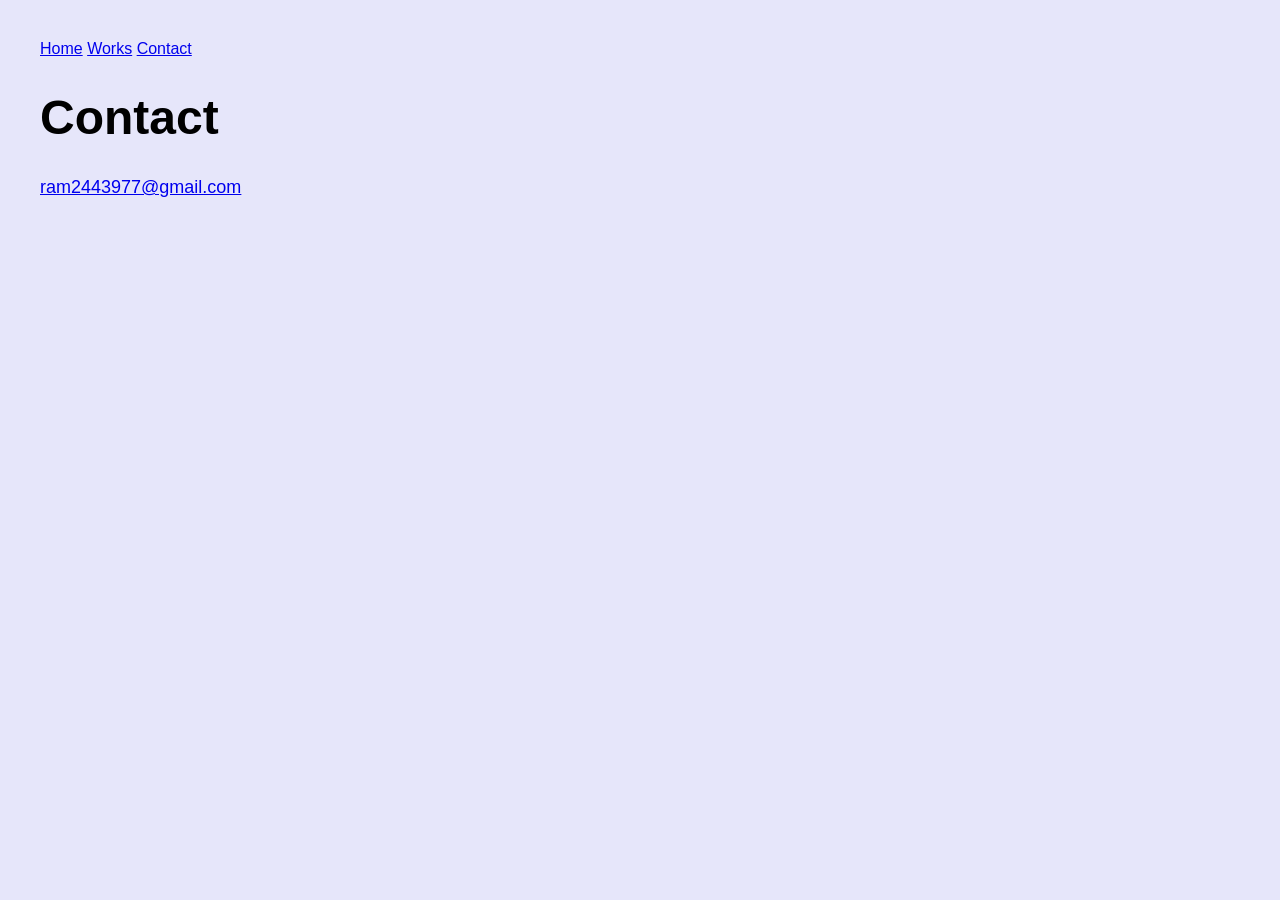
==== contact.html @ 1bf4c04e "Create contact.html" ====
<!DOCTYPE html>
<html lang="en">

<head>
  <meta charset="UTF-8">
  <meta name="viewport" content="width=device-width, initial-scale=1.0">

  <title>Contact — Boram Choi</title>

  <link rel="stylesheet" href="style.css?v=2">
</head>

<body>

  <nav>
    <a href="index.html">Home</a>
    <a href="works.html">Works</a>
    <a href="contact.html">Contact</a>
  </nav>

  <main>

    <h1>Contact</h1>

    <p>
      <a href="mailto:ram2443977@gmail.com">
        ram2443977@gmail.com
      </a>
    </p>

  </main>

</body>

</html>
---- style.css ----
body {
  background-color: lavender;
  color: black;
  font-family: Arial, sans-serif;
  margin: 40px;
}

h1 {
  font-size: 48px;
}

p {
  font-size: 18px;
}
img {
  width: 100%;
  height: auto;
}
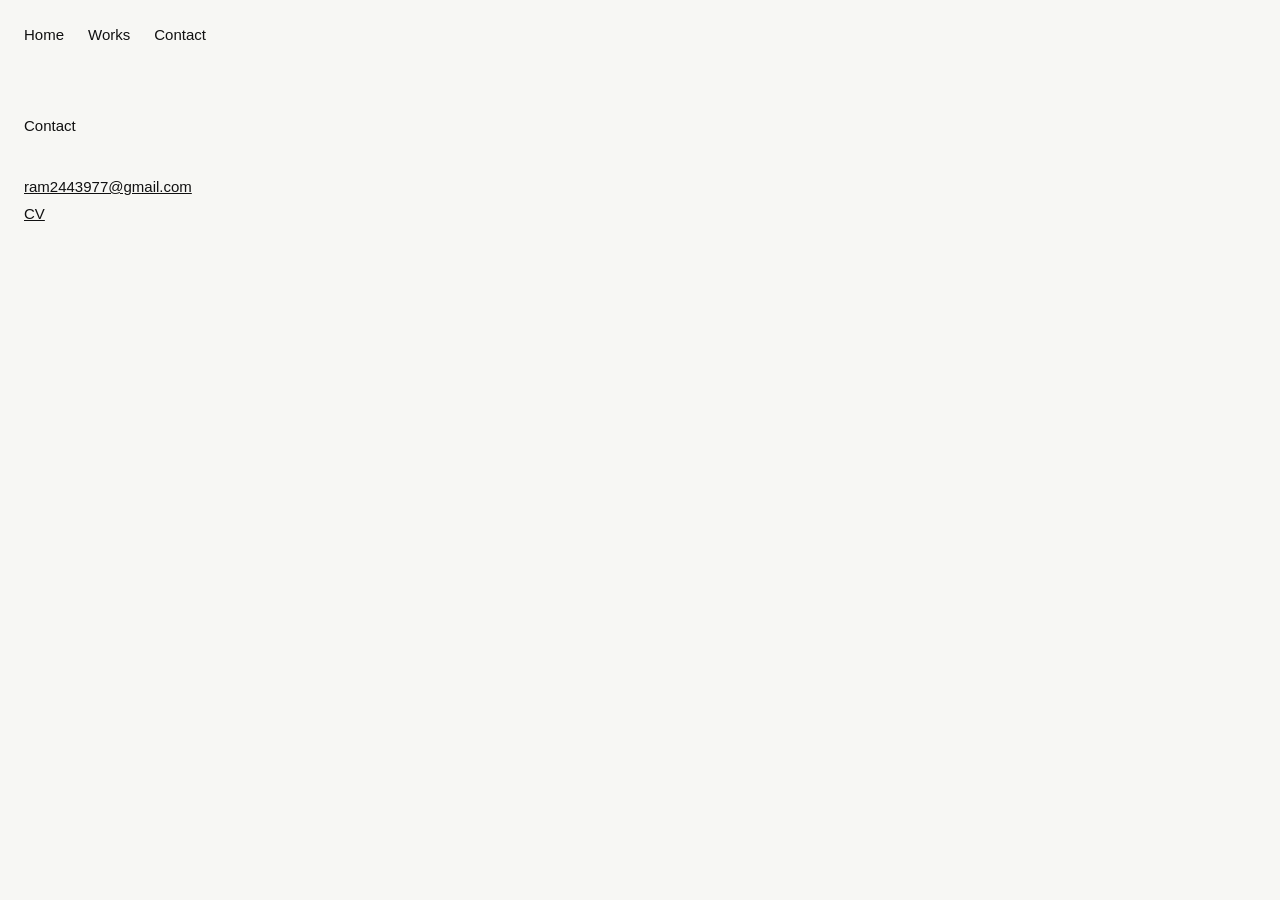
==== commit e06dae25: "Update contact.html" ====
--- a/contact.html
+++ b/contact.html
@@ -2,25 +2,41 @@
 <html lang="en">
 
 <head>
+
   <meta charset="UTF-8">
-  <meta name="viewport" content="width=device-width, initial-scale=1.0">
+
+  <meta
+    name="viewport"
+    content="width=device-width, initial-scale=1.0"
+  >
 
   <title>Contact — Boram Choi</title>
 
-  <link rel="stylesheet" href="style.css?v=2">
+  <link rel="stylesheet" href="style.css?v=3">
+
 </head>
+
 
 <body>
 
+
   <nav>
+
     <a href="index.html">Home</a>
+
     <a href="works.html">Works</a>
+
     <a href="contact.html">Contact</a>
+
   </nav>
 
-  <main>
+
+
+  <main class="contact-page">
+
 
     <h1>Contact</h1>
+
 
     <p>
       <a href="mailto:ram2443977@gmail.com">
@@ -28,7 +44,19 @@
       </a>
     </p>
 
+
+    <p>
+      <a
+  href="files/BoramChoi_CV.pdf"
+  target="_blank"
+>
+  CV
+</a>
+    </p>
+
+
   </main>
+
 
 </body>
 
--- a/style.css
+++ b/style.css
@@ -1,18 +1,199 @@
+* {
+  box-sizing: border-box;
+}
+
 body {
-  background-color: lavender;
-  color: black;
-  font-family: Arial, sans-serif;
-  margin: 40px;
+  background-color: #f7f7f4;
+  color: #111;
+  font-family: Arial, Helvetica, sans-serif;
+  font-size: 15px;
+  line-height: 1.4;
+
+  margin: 0;
+  padding: 24px;
+}
+
+
+/* --------------------
+   NAVIGATION
+-------------------- */
+
+nav {
+  display: flex;
+  gap: 24px;
+
+  margin-bottom: 70px;
+}
+
+nav a {
+  color: inherit;
+  text-decoration: none;
+}
+
+nav a:hover {
+  opacity: 0.5;
+}
+
+
+/* --------------------
+   BASIC TYPOGRAPHY
+-------------------- */
+
+h1,
+h2,
+p {
+  margin-top: 0;
 }
 
 h1 {
-  font-size: 48px;
+  font-size: 15px;
+  font-weight: normal;
+
+  margin-bottom: 40px;
 }
 
-p {
-  font-size: 18px;
+h2 {
+  font-size: 15px;
+  font-weight: normal;
 }
-img {
+
+a {
+  color: inherit;
+}
+
+
+/* --------------------
+   MAIN
+-------------------- */
+
+main {
   width: 100%;
+}
+
+
+/* --------------------
+   WORKS PAGE
+-------------------- */
+
+.works-grid {
+  display: grid;
+
+  grid-template-columns: repeat(2, minmax(0, 1fr));
+
+  gap: 80px 40px;
+
+  align-items: start;
+}
+
+.work-item {
+  margin: 0;
+}
+
+.work-item a {
+  color: inherit;
+  text-decoration: none;
+}
+
+
+/* 미리보기 이미지 */
+
+.work-item img {
+  max-width: 420px;
+  max-height: 42vh;
+
+  width: auto;
   height: auto;
+
+  display: block;
+
+  margin-bottom: 12px;
 }
+
+.work-item h2 {
+  margin-bottom: 3px;
+}
+
+.work-item p {
+  margin: 0;
+
+  opacity: 0.55;
+}
+
+
+/* --------------------
+   INDIVIDUAL WORK PAGE
+-------------------- */
+
+.project-page {
+  max-width: 1200px;
+}
+
+.project-info {
+  margin-bottom: 50px;
+}
+
+.project-info h1 {
+  margin-bottom: 5px;
+}
+
+.project-info p {
+  margin-bottom: 3px;
+}
+
+
+/* 상세 페이지 이미지 */
+
+.project-image {
+  max-width: 100%;
+  max-height: 75vh;
+
+  width: auto;
+  height: auto;
+
+  display: block;
+
+  margin-bottom: 30px;
+}
+
+.project-text {
+  max-width: 600px;
+
+  margin-top: 50px;
+  margin-bottom: 80px;
+}
+
+
+/* --------------------
+   CONTACT
+-------------------- */
+
+.contact-page p {
+  margin-bottom: 6px;
+}
+
+
+/* --------------------
+   MOBILE
+-------------------- */
+
+@media (max-width: 700px) {
+
+  body {
+    padding: 16px;
+  }
+
+  nav {
+    margin-bottom: 50px;
+  }
+
+  .works-grid {
+    grid-template-columns: 1fr;
+    gap: 60px;
+  }
+
+  .work-item img {
+    max-width: 100%;
+    max-height: 55vh;
+  }
+
+}
